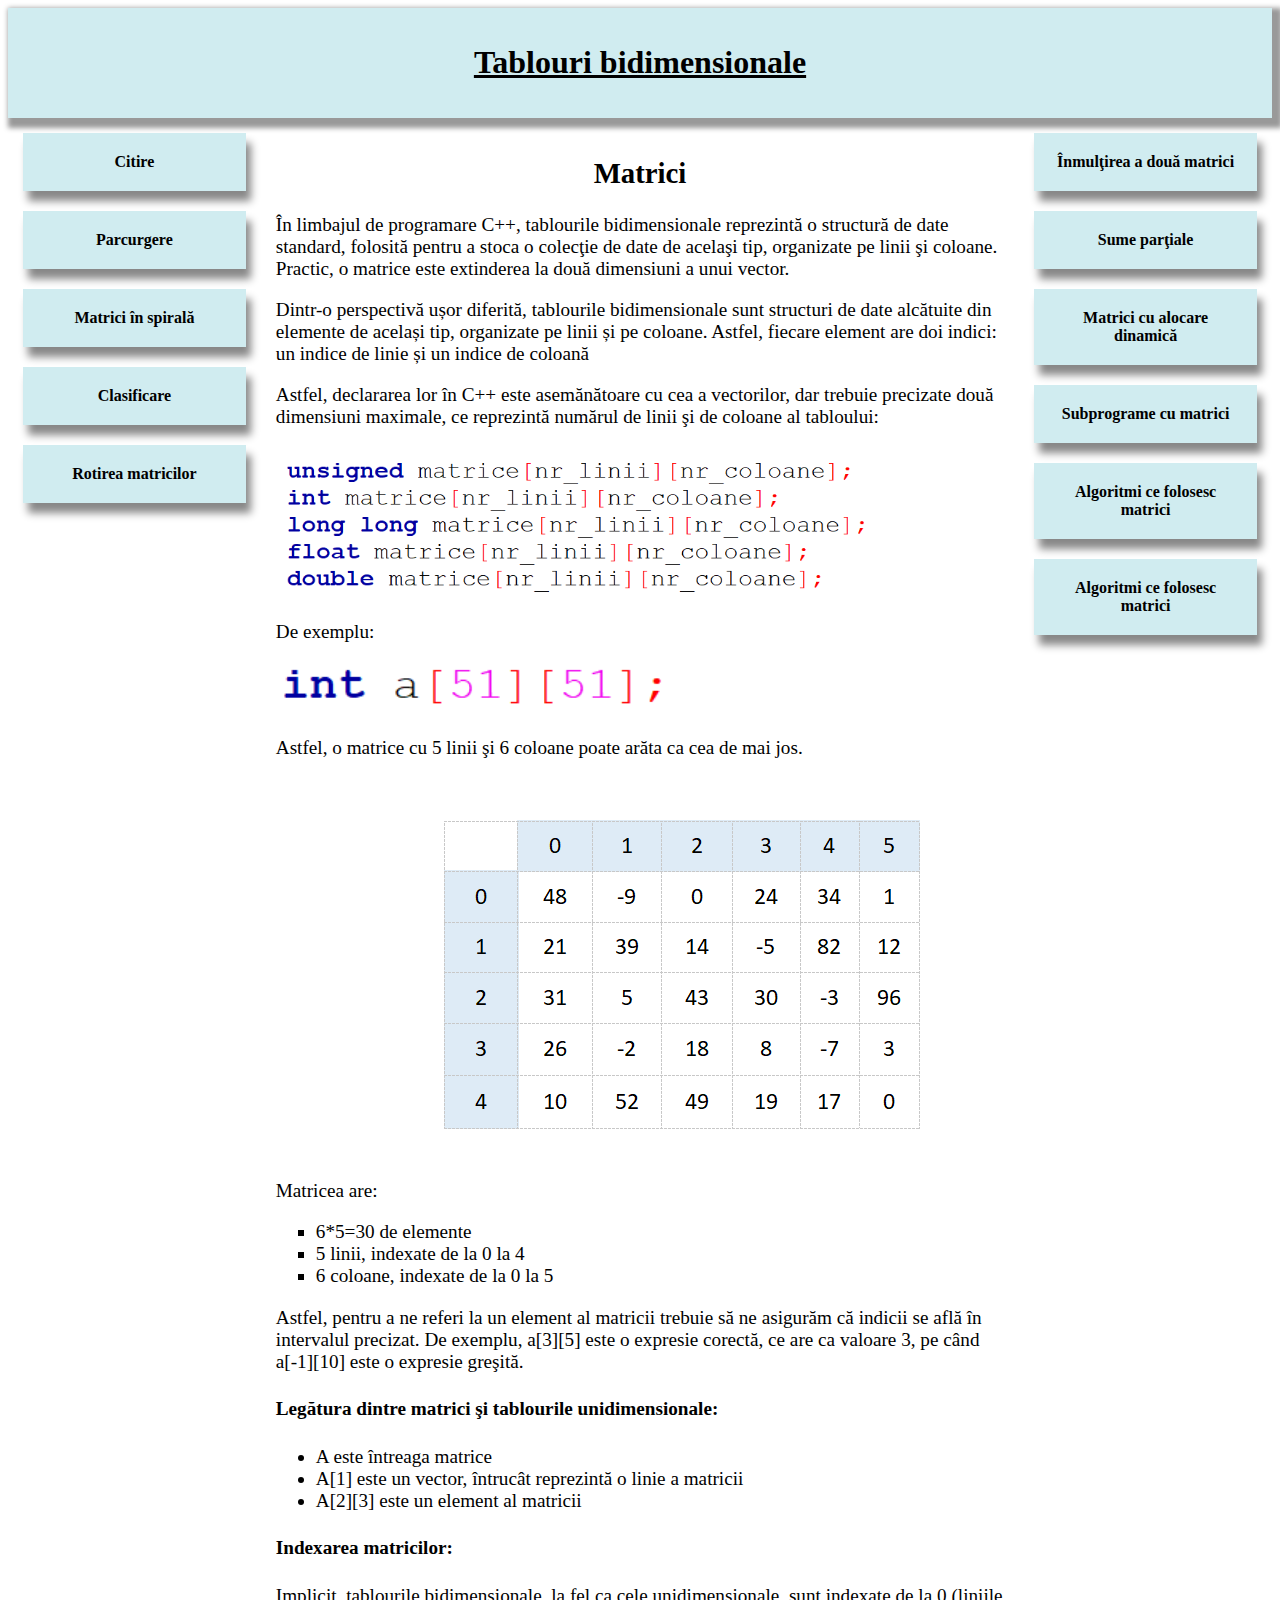
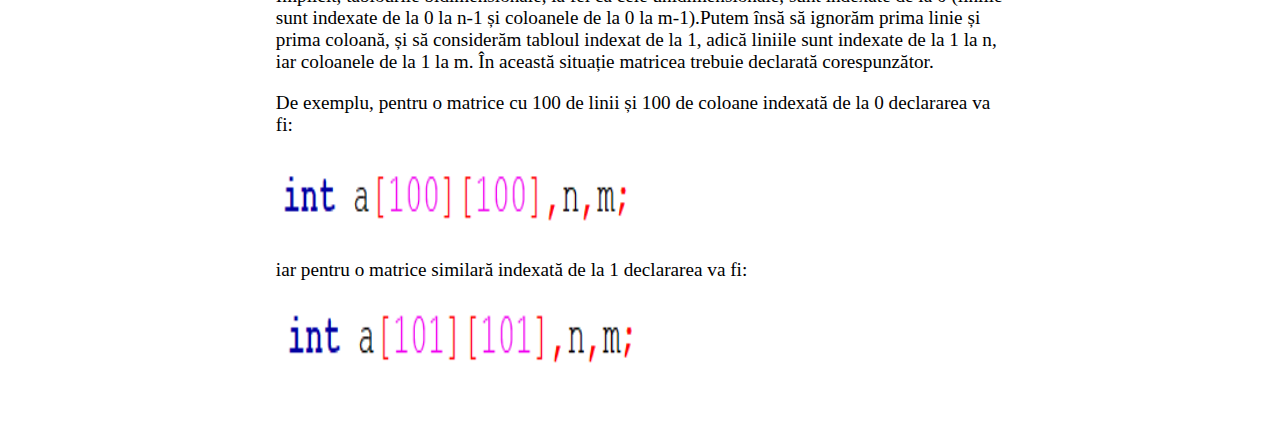
==== atestat/BuzenchiPaulaRoberta_ProdusSoftware/index.html @ e2514963 "commits" ====
<!DOCTYPE html>
<html>

<head>
  <meta name="viewport" content="width=device-width, initial-scale=1.0">
  <title>Tablouri bidimensionale</title>

    <link rel="stylesheet" href="style.css">
</head>

<body>
  <div id="up" class="header col-12 col-s-12">
    <h1>Tablouri bidimensionale</h1>
  </div>
  <div class="row">
    <div class="col-3 col-s-3 menu">
      <ol>
        <li><a href="citire.html" target="_blank" title="Citirea matricilor">Citire</a></li>
        <li><a href="parcurgere.html" target="_blank" title="Parcurgerea matricilor">Parcurgere</a></li>
        <li><a href="spirala.html" target="_blank" title="Matrice în spirală">Matrici în spirală</a></li>
        <li><a href="clasificare.html" target="_blank" title="Clasificarea matricilor">Clasificare</a></li>
        <li><a href="rotire.html" target="_blank" title="Rotirea unei matrici">Rotirea matricilor</a></li>
        
      </ol>
    </div>

    <div class="col-6 col-s-9 center">
      <h2>Matrici</h2>
      <p>În limbajul de programare C++, tablourile bidimensionale reprezintă o structură de date standard, folosită pentru a stoca o colecţie de date de acelaşi tip, organizate pe linii şi coloane. Practic, o matrice este extinderea la două dimensiuni a unui vector.</p>
      <p>Dintr-o perspectivă ușor diferită, tablourile bidimensionale sunt structuri de date alcătuite din elemente de același tip, organizate pe linii și pe coloane. Astfel, fiecare element are doi indici: un indice de linie și un indice de coloană</p>
      <p>Astfel, declararea lor în C++ este asemănătoare cu cea a vectorilor, dar trebuie precizate două dimensiuni maximale, ce reprezintă numărul de linii şi de coloane al tabloului:</p>
      <img height="150px" src="declarare.png">
      <p>De exemplu:</p>
      <img height="50px" src="exemplu.png">
      <p>Astfel, o matrice cu 5 linii şi 6 coloane poate arăta ca cea de mai jos.</p>
      <img class="img" src="matrice.png">
      <p>Matricea are:</p>
      <ul style="list-style-type: square;">
        <li>6*5=30 de elemente</li>
        <li>5 linii, indexate de la 0 la 4</li>
        <li>6 coloane, indexate de la 0 la 5</li>
      </ul>
      <p>Astfel, pentru a ne referi la un element al matricii trebuie să ne asigurăm că indicii se află în intervalul precizat. De exemplu, a[3][5] este o expresie corectă, ce are ca valoare 3, pe când a[-1][10] este o expresie greşită.</p>
      <h4>Legătura dintre matrici şi tablourile unidimensionale:</h4>
      <ul style="list-style-type: disc;">
        <li>A este întreaga matrice</li>
        <li>A[1] este un vector, întrucât reprezintă o linie a matricii</li>
        <li>A[2][3] este un element al matricii</li>
      </ul>
      <h4>Indexarea matricilor:</h4>
      <p>Implicit, tablourile bidimensionale, la fel ca cele unidimensionale, sunt indexate de la 0 (liniile sunt indexate de la 0 la n-1 și coloanele de la 0 la m-1).Putem însă să ignorăm prima linie și prima coloană, și să considerăm tabloul indexat de la 1, adică liniile sunt indexate de la 1 la n, iar coloanele de la 1 la m. În această situație matricea trebuie declarată corespunzător.
      </p>
      <p>De exemplu, pentru o matrice cu 100 de linii și 100 de coloane indexată de la 0 declararea va fi:</p>
      <img height="80px" width="50%" src="indexare0.png">
      <p>iar pentru o matrice similară indexată de la 1 declararea va fi:</p>
      <img height="80px" width="50%" src="indexare1.png">
      <br><br>
    </div>

    <div class="col-3 col-s-12 menu">
      <ol>
        <li><a href="inmultire.html" target="_blank" title="Înmulţirea a două matrici">Înmulţirea a două matrici</a></li>
        <li><a href="sume.html" target="_blank" title="Sume parţiale în matrice">Sume parţiale</a></li>
        <li><a href="alocare_dinamica.html" target="_blank" title="Matrici cu alocare dinamică">Matrici cu alocare dinamică</a></li>
        <li><a href="subprograme.html" target="_blank" title="Matrici cu programare orientată pe obiect">Subprograme cu matrici</a></li>
        <li><a href="algoritmi.html" target="_blank" title="Algoritmi care utilizează matrici">Algoritmi ce folosesc matrici</a></li>
        <li><a href="algoritmi.html" target="_blank" title="Algoritmi care utilizează matrici">Algoritmi ce folosesc matrici</a></li>

      </ol>
  </div>
</body>
</html>
---- atestat/BuzenchiPaulaRoberta_ProdusSoftware/style.css ----
* {box-sizing: border-box; }
  .center
  {
    font-size: larger;
  }
  .row::after {
    content: "";
    clear: both;
    display: table;
  }
  h1, h2{
    text-align: center;
  }
  [class*="col-"] {
    float: left;
    padding: 15px;
  }
  html {
    font-family: "Times New Roman", sans-serif;
    margin: 0;
    padding: 0;}
  .header {
    background-color: rgba(176, 224, 230, 0.6);
    color: black;
    padding: 15px;
    margin: 0;
    text-align: center;
    overflow: auto;
    text-decoration:underline;
    box-shadow: 5px 5px 5px 5px #999;
  }
  .menu ol {
    list-style-type: none;
    margin: 0;
    padding: 0;
  }
  .menu li {
    padding: 20px;
    margin-bottom: 20px;
    background-color:  rgba(176, 224, 230, 0.6);
    color: #000;
    box-shadow:5px 10px 8px #888; 
    text-align: center;
    font-weight: 700;
  }
  .menu li:hover {
    background-color:rgba( 255, 239, 213, 0.5) ;
    color: white;
    box-shadow: 2px 1px 3px rgba(0, 0, 0, 0.2), 2px 1px 3px rgba(0, 0, 0, 0.2), 2px 1px 3px rgba(0, 0, 0, 0.2), 2px 1px 3px rgba, (0, 0, 0, 0.2);
    font-style: italic;
    font-size: large;
  }
  li a
  {
    color: #000;
    text-decoration: none;
  }
  .aside {
    background-color: rgba(176, 224, 230, 0.6);
    padding: 30px;
    color: black;
    text-align: center;
    font-size: 18px;
    box-shadow:5px 10px 8px #888; 
  }
  .aside:hover {
    background-color: rgba( 255, 239, 213, 0.5);
    font-weight: bold;
    box-shadow: 2px 1px 3px rgba(0, 0, 0, 0.2), 2px 1px 3px rgba(0, 0, 0, 0.2), 2px 1px 3px rgba(0, 0, 0, 0.2), 2px 1px 3px rgba, (0, 0, 0, 0.2);
    font-style: italic;
  }
  [class*="col-"] {
    width: 100%;
  }
  @media only screen and (min-width: 768px) {
    .col-1 {
      width: 8.33%;
    }.col-2 {
      width: 16.66%;
    }.col-3 {
      width: 20%;
    }.col-4 {
      width: 33.33%;
    }.col-5 {
      width: 41.66%;
    }.col-6 {
      width: 60%;
    }.col-7 {
      width: 58.33%;
    }.col-8 {
      width: 66.66%;
    }.col-9 {
      width: 75%;
    }.col-10 {
      width: 83.33%;
    }.col-11 {
      width: 91.66%;
    } .col-12 {
      width: 100%;
    }
  }
  .img
  {
    margin-left:150px;
    margin-top: 25px;
  }
 .a:link, .a:visited
 {
  background-color: rgba(176, 224, 230, 0.6);
  color:black;
  padding: 15px 25px;
  text-align: center;
  border-radius: 80%;
  text-decoration: none;
  margin-left: 500px;
  box-shadow: 0 8px 16px 0 rgba(0,0,0,0.2), 0 6px 20px 0 rgba(0,0,0,0.19);
  font-weight: bold;
 }
 .a:hover
 {
  background-color: rgba( 255, 239, 213, 0.5);
  font-style: italic;
 }
 #exemplemat
 {
  display:flexbox;
 }
 #index0
 {
  width: 50%;
  float:left;
 }
 #index1
 {
  width: 50%;
  float: left;
 }
 #p
 {
  text-align: center;
  width: 50%;
  font-weight: bold;
 }
 #deasupra
 {
    display: flexbox;
 }
 #in0
 {
  width: 50%;
  float: left;
  text-align: center;
 }
 #in1
 {
  width: 50%;
  float: left;
  text-align: center;
 }
#dedesubt
{
  display: flexbox;
}
.algoritm
{
    background-color: rgba(176, 224, 230, 0.6);
    box-shadow:10px 10px 10px  #555; 
    padding: 30px;
    overflow: auto;
    font-size:16px;
}
.algoritm:hover
{
  background-color: rgba( 255, 239, 213, 0.5);
  font-weight: bold;
  font-size: 18px;
}
.menua ol {
  list-style-type: none;
  margin: 0;
  padding: 0;
  position: fixed;
}
.menua li {
  padding: 20px;
  margin-bottom: 20px;
  background-color:  rgba(176, 224, 230, 0.6);
  color: #000;
  box-shadow:5px 10px 8px #888; 
  text-align: center;
  font-weight: 700;
}
.menua li:hover {
  background-color:rgba( 255, 239, 213, 0.5) ;
  color: white;
  box-shadow: 2px 1px 3px rgba(0, 0, 0, 0.2), 2px 1px 3px rgba(0, 0, 0, 0.2), 2px 1px 3px rgba(0, 0, 0, 0.2), 2px 1px 3px rgba, (0, 0, 0, 0.2);
  font-style: italic;
  font-size: large;
}
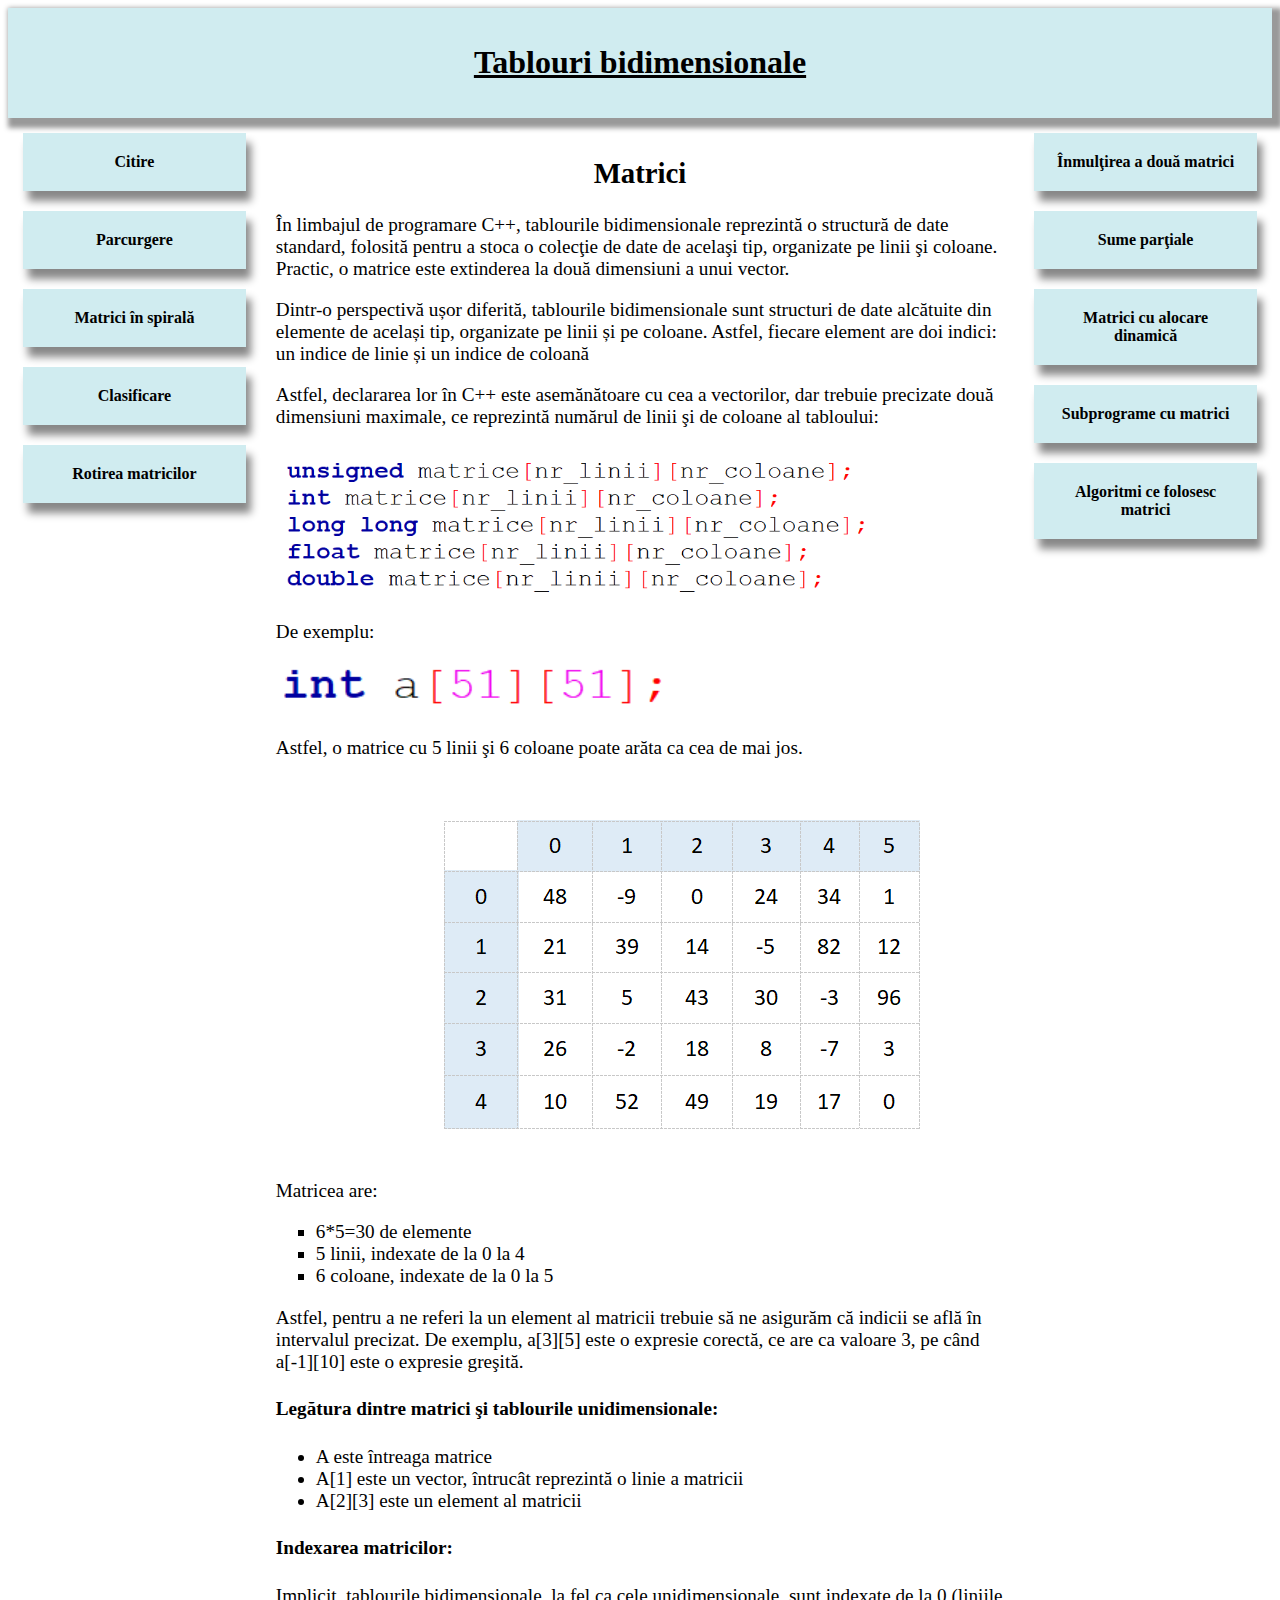
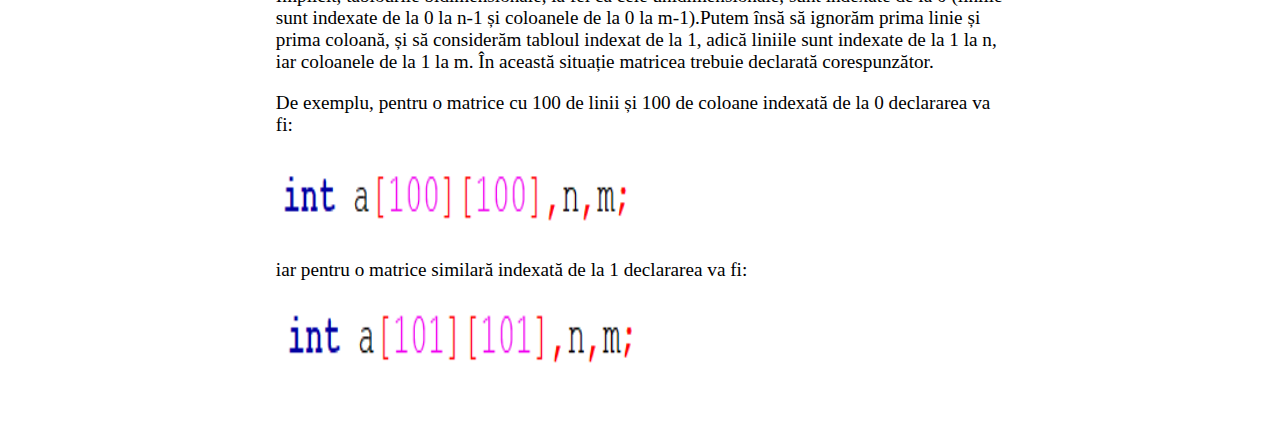
==== commit 700502b5: "update" ====
--- a/atestat/BuzenchiPaulaRoberta_ProdusSoftware/index.html
+++ b/atestat/BuzenchiPaulaRoberta_ProdusSoftware/index.html
@@ -64,7 +64,6 @@
         <li><a href="alocare_dinamica.html" target="_blank" title="Matrici cu alocare dinamică">Matrici cu alocare dinamică</a></li>
         <li><a href="subprograme.html" target="_blank" title="Matrici cu programare orientată pe obiect">Subprograme cu matrici</a></li>
         <li><a href="algoritmi.html" target="_blank" title="Algoritmi care utilizează matrici">Algoritmi ce folosesc matrici</a></li>
-        <li><a href="algoritmi.html" target="_blank" title="Algoritmi care utilizează matrici">Algoritmi ce folosesc matrici</a></li>
 
       </ol>
   </div>
